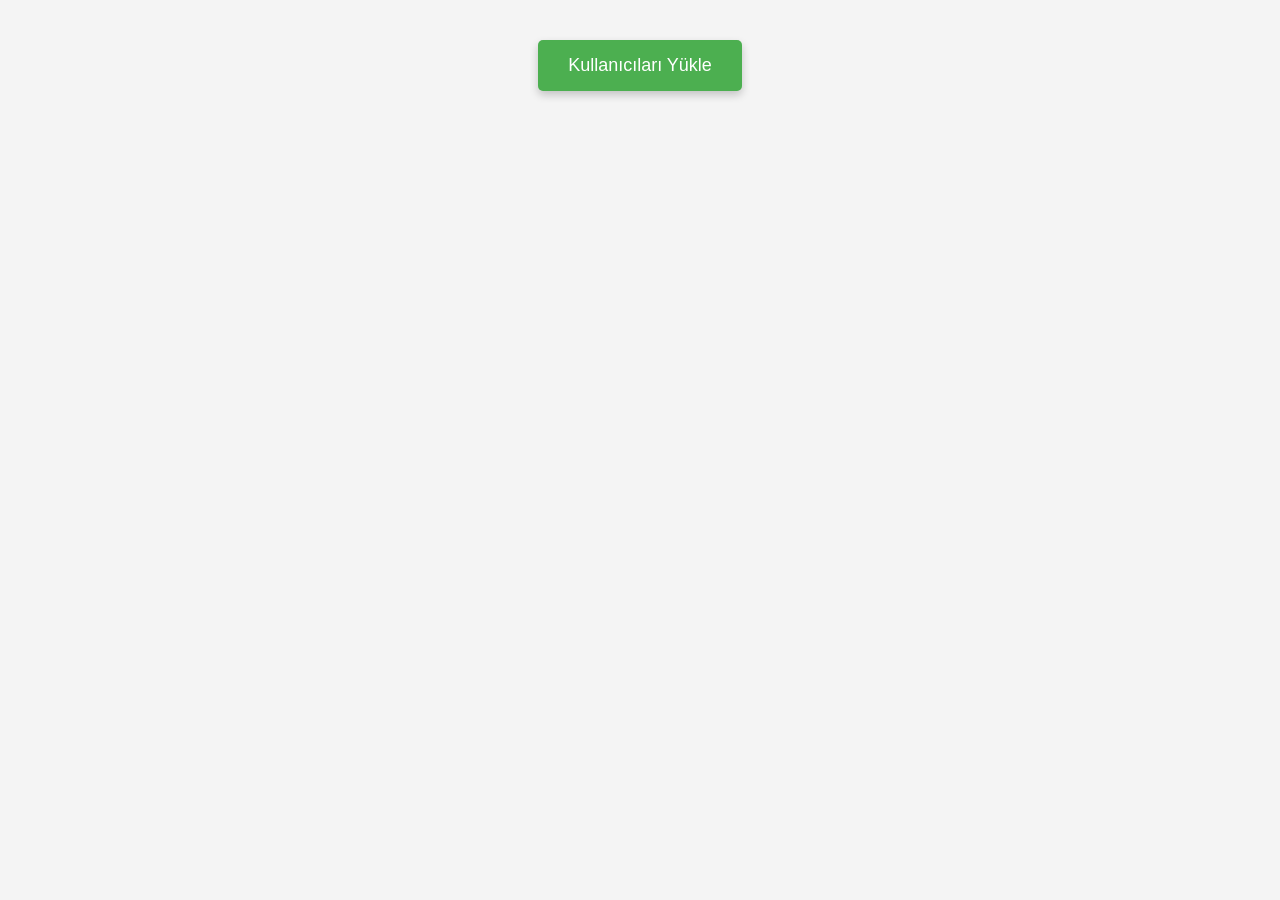
==== week3/homework3/index.html @ 740e0b59 "Add files via upload" ====
<!DOCTYPE html>
<html lang="en">
<head>
    <meta charset="UTF-8">
    <meta name="viewport" content="width=device-width, initial-scale=1.0">
    <title>Random User Profiles</title>

    <link rel="stylesheet" href="https://cdnjs.cloudflare.com/ajax/libs/slick-carousel/1.8.1/slick.min.css" />
    <link rel="stylesheet" href="https://cdnjs.cloudflare.com/ajax/libs/slick-carousel/1.8.1/slick-theme.min.css" />
    <link rel="stylesheet" href="https://cdnjs.cloudflare.com/ajax/libs/fancybox/3.5.7/jquery.fancybox.min.css" />
    <script src="https://code.jquery.com/jquery-3.7.1.min.js"></script>
    <script src="https://cdnjs.cloudflare.com/ajax/libs/slick-carousel/1.8.1/slick.min.js"></script>
    <script src="https://cdnjs.cloudflare.com/ajax/libs/fancybox/3.5.7/jquery.fancybox.min.js"></script>
    <link rel="stylesheet" href="style.css">
</head>
<body>

<div class="container">
    <button id="load-users" class="load-button">Kullanıcıları Yükle</button>

    <div id="user-cards-container" class="user-cards-container"></div>


    <div style="display: none;" id="user-detail-modal">
        <div class="modal-content">
            <h3 id="user-fullname"></h3>
            <p><strong>Email:</strong> <span id="user-email"></span></p>
            <p><strong>Country:</strong> <span id="user-country"></span></p>
            <img id="user-image" src="" alt="User Image" style="width: 100%; border-radius: 8px;"/>
        </div>
    </div>
</div>

<script src="script.js"></script>

</body>
</html>
---- week3/homework3/style.css ----
body {
    font-family: Arial, sans-serif;
    margin: 0;
    padding: 0;
    background-color: #f4f4f4;
}

.container {
    max-width: 1200px;
    margin: 0 auto;
    padding: 20px;
}

.load-button {
    display: block;
    margin: 20px auto;
    padding: 15px 30px;
    font-size: 18px;
    background-color: #4CAF50;
    color: white;
    border: none;
    border-radius: 5px;
    cursor: pointer;
    box-shadow: 0 4px 8px rgba(0, 0, 0, 0.2);
    transition: background-color 0.3s ease;
}

.load-button:hover {
    background-color: #45a049;
}

.user-cards-container {
    display: flex;
    flex-wrap: wrap;
    justify-content: center;
    gap: 20px;
    margin-top: 30px;
}

.user-card {
    background-color: white;
    width: 250px;
    border-radius: 8px;
    overflow: hidden;
    box-shadow: 0 4px 12px rgba(0, 0, 0, 0.1);
    transition: transform 0.3s ease-in-out;
    cursor: pointer;
    position: relative;
}

.user-card img {
    width: 100%;
    border-bottom: 2px solid #ddd;
}

.user-card-info {
    padding: 15px;
}

.user-card-info h3 {
    margin: 0;
    font-size: 18px;
    font-weight: bold;
}

.user-card-info p {
    margin: 5px 0;
    font-size: 14px;
}

.user-card:hover {
    transform: scale(1.05);
}

.modal-content {
    padding: 20px;
    background-color: #fff;
    border-radius: 8px;
    max-width: 600px;
    margin: 0 auto;
}

.user-card.active {
    transform: scale(1.2);
    z-index: 10;
}

.user-card.active + .user-card {
    transform: scale(0.8);
}
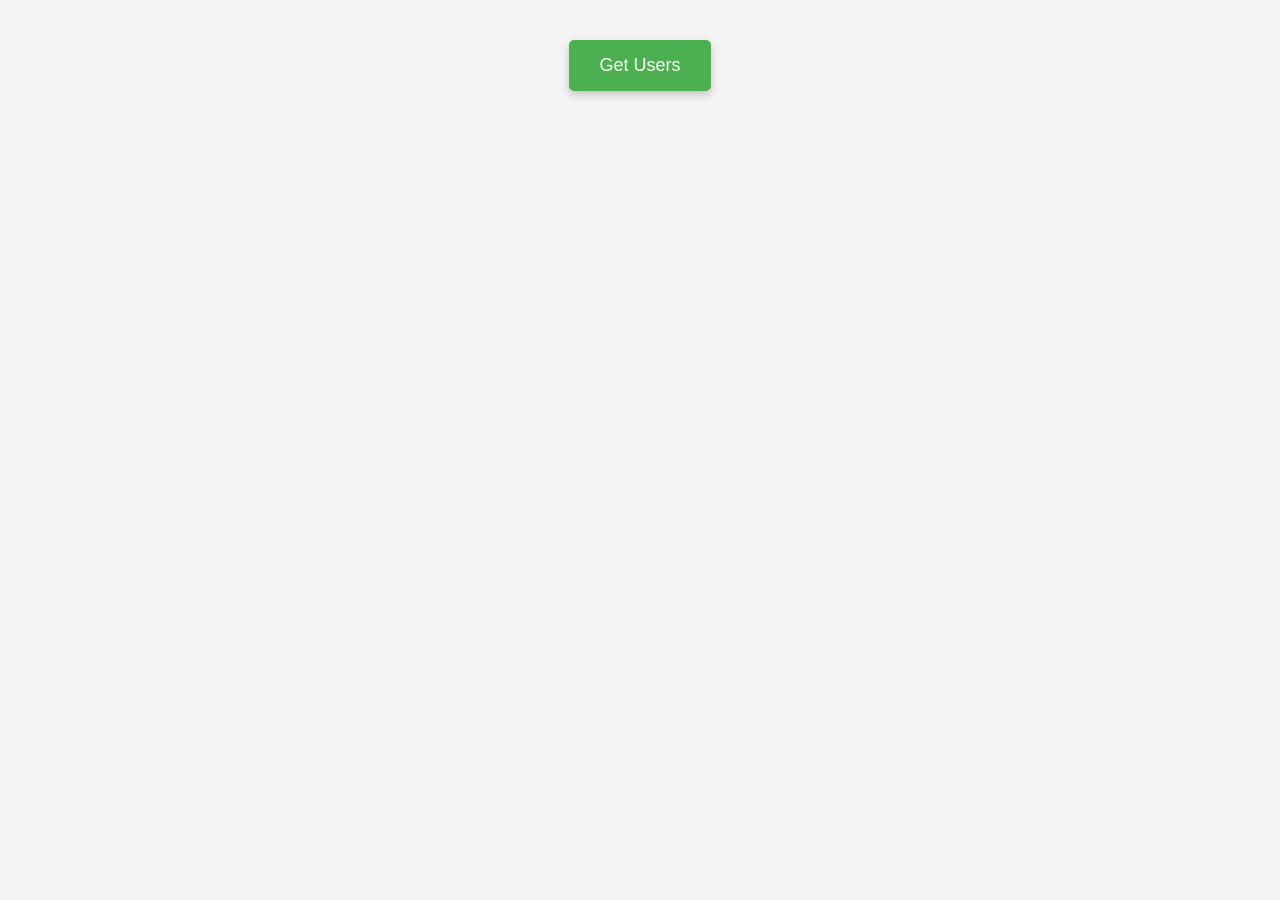
==== commit 71030941: "Update index.html" ====
--- a/week3/homework3/index.html
+++ b/week3/homework3/index.html
@@ -16,7 +16,7 @@
 <body>
 
 <div class="container">
-    <button id="load-users" class="load-button">Kullanıcıları Yükle</button>
+    <button id="load-users" class="load-button">Get Users</button>
 
     <div id="user-cards-container" class="user-cards-container"></div>
 
